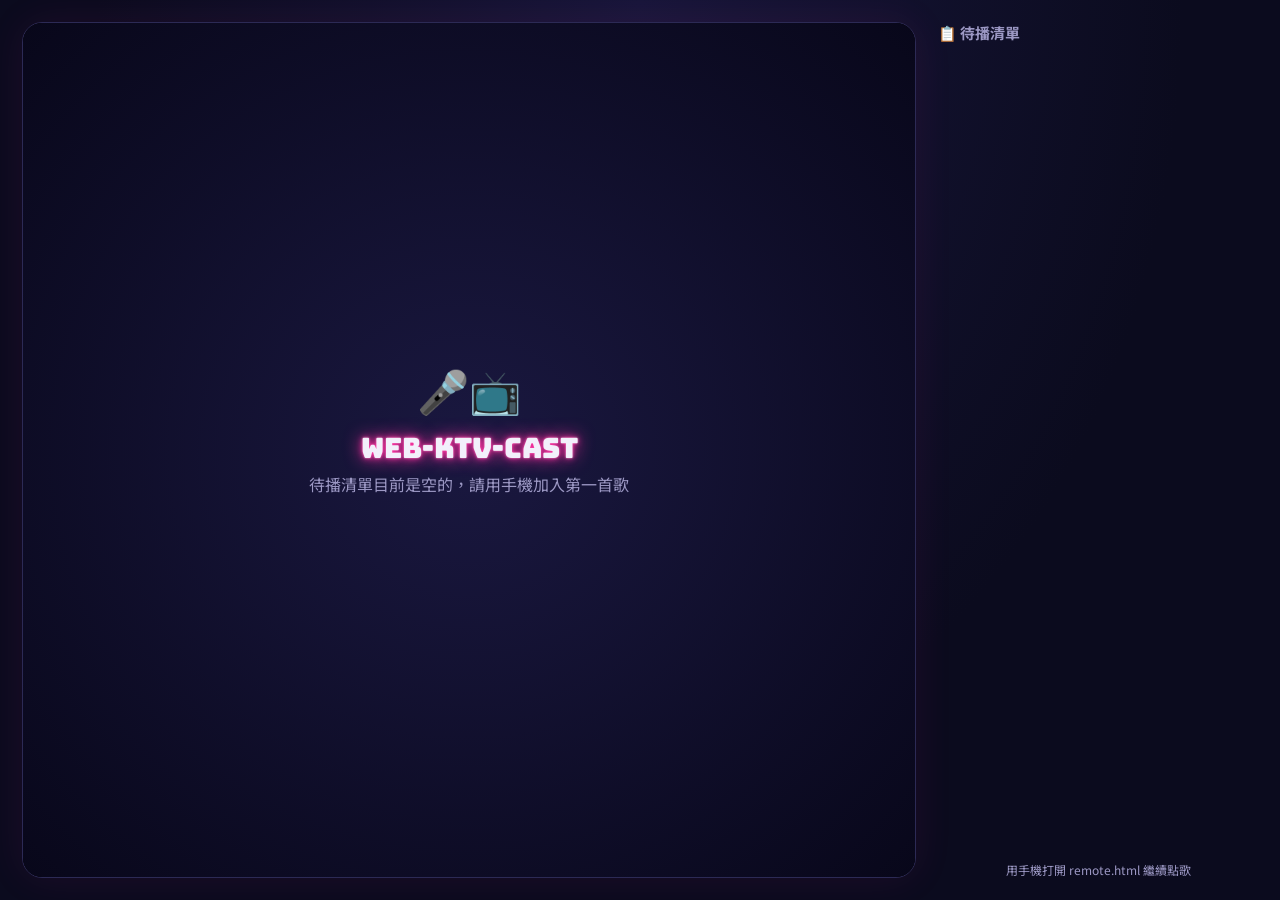
==== tv.html @ 78664da6 "Add files via upload V1" ====
<!DOCTYPE html>
<html lang="zh-Hant">
<head>
<meta charset="UTF-8" />
<meta name="viewport" content="width=device-width, initial-scale=1.0" />
<title>播放端｜Web-KTV-Cast</title>
<link rel="stylesheet" href="style.css" />
<style>
  html,body{ height:100%; overflow:hidden; }
  .stage{ display:flex; height:100vh; padding: 22px; gap:22px; }
  .player-col{ flex: 1; display:flex; flex-direction:column; min-width:0; }
  .player-box{
    flex:1; background:#000; border-radius:20px; overflow:hidden; position:relative;
    border: 1px solid var(--line);
    box-shadow: 0 0 40px rgba(255,47,160,0.08);
  }
  #yt-player, .ext-frame{ width:100%; height:100%; border:0; }
  .idle-screen{
    position:absolute; inset:0; display:flex; flex-direction:column; align-items:center; justify-content:center;
    background: radial-gradient(ellipse at center, #1a1840 0%, #08071a 100%);
    text-align:center; padding: 20px;
  }
  .idle-screen .logo{ font-size: 42px; margin-bottom:10px; }
  .idle-screen p{ color: var(--text-dim); margin-top:6px; }
  .now-bar{
    margin-top:16px; display:flex; align-items:center; gap:14px;
    background: var(--bg-card); border:1px solid var(--line); border-radius:16px; padding: 14px 18px;
  }
  .now-bar .thumb{ width:64px; height:64px; border-radius:10px; object-fit:cover; background:#000; flex-shrink:0; }
  .now-bar .meta{ flex:1; min-width:0; }
  .now-bar .meta .t{ font-size: 22px; font-weight:900; white-space:nowrap; overflow:hidden; text-overflow:ellipsis; }
  .now-bar .meta .a{ font-size: 15px; color: var(--text-dim); }
  .now-bar .eq{ height:22px; }
  .now-bar .eq span{ width:5px; }

  .side-col{ width: 320px; flex-shrink:0; display:flex; flex-direction:column; }
  .side-col h2{ font-size:15px; color: var(--text-dim); margin: 0 0 10px; font-weight:700; }
  .side-list{ flex:1; overflow-y:auto; padding-right:4px; }
  .qr-hint{ margin-top:14px; text-align:center; font-size:12px; color:var(--text-dim); }
</style>
</head>
<body>
<div class="stage">
  <div class="player-col">
    <div class="player-box" id="player-box">
      <div class="idle-screen" id="idle-screen">
        <div class="logo">🎤📺</div>
        <div class="neon-title" style="font-size:28px;">Web-KTV-Cast</div>
        <p>待播清單目前是空的，請用手機加入第一首歌</p>
        <div class="eq" style="margin-top:14px;"><span></span><span></span><span></span><span></span></div>
      </div>
      <div id="yt-player" style="display:none;"></div>
      <iframe class="ext-frame" id="ext-frame" style="display:none;"></iframe>
    </div>

    <div class="now-bar" id="now-bar" style="display:none;">
      <img class="thumb" id="now-thumb" src="" />
      <div class="meta">
        <div class="t" id="now-title">—</div>
        <div class="a" id="now-artist">—</div>
      </div>
      <div class="eq"><span></span><span></span><span></span><span></span></div>
    </div>
  </div>

  <div class="side-col">
    <h2>📋 待播清單</h2>
    <div class="side-list" id="side-list"></div>
    <div class="qr-hint">用手機打開 remote.html 繼續點歌</div>
  </div>
</div>

<script src="https://www.gstatic.com/firebasejs/9.23.0/firebase-app-compat.js"></script>
<script src="https://www.gstatic.com/firebasejs/9.23.0/firebase-database-compat.js"></script>
<script src="config.js"></script>
<script src="common.js"></script>
<script src="https://www.youtube.com/iframe_api"></script>
<script>
let currentQueue = [];
let currentState = {};
let ytPlayer = null;
let ytReady = false;
let currentLoadedVideoId = null;
let currentLoadedExtUrl = null;

// ---------- YouTube IFrame API ----------
function onYouTubeIframeAPIReady() {
  ytPlayer = new YT.Player('yt-player', {
    height: '100%', width: '100%',
    playerVars: { autoplay: 1, rel: 0, playsinline: 1 },
    events: {
      onReady: () => { ytReady = true; render(); },
      onStateChange: onPlayerStateChange
    }
  });
}

function onPlayerStateChange(e) {
  if (e.data === YT.PlayerState.ENDED) {
    WKTV.playNext();
  }
}

function escapeHtml(str) {
  const div = document.createElement('div');
  div.textContent = str || '';
  return div.innerHTML;
}

function render() {
  const idle = document.getElementById('idle-screen');
  const ytBox = document.getElementById('yt-player');
  const extFrame = document.getElementById('ext-frame');
  const nowBar = document.getElementById('now-bar');

  const song = currentQueue.find(s => s.id === currentState.currentId);

  if (!song) {
    idle.style.display = 'flex';
    ytBox.style.display = 'none';
    extFrame.style.display = 'none';
    nowBar.style.display = 'none';
    currentLoadedVideoId = null;
    currentLoadedExtUrl = null;
    return;
  }

  idle.style.display = 'none';
  nowBar.style.display = 'flex';
  document.getElementById('now-thumb').src = song.thumb || '';
  document.getElementById('now-title').textContent = song.title;
  document.getElementById('now-artist').textContent = song.artist || '未知';

  if (song.type === 'youtube' && ytReady) {
    ytBox.style.display = 'block';
    extFrame.style.display = 'none';
    if (currentLoadedVideoId !== song.videoId) {
      ytPlayer.loadVideoById(song.videoId);
      currentLoadedVideoId = song.videoId;
      currentLoadedExtUrl = null;
    }
    if (currentState.isPlaying) ytPlayer.playVideo(); else ytPlayer.pauseVideo();
  } else if (song.type === 'external') {
    ytBox.style.display = 'none';
    extFrame.style.display = 'block';
    if (currentLoadedExtUrl !== song.url) {
      extFrame.src = song.url;
      currentLoadedExtUrl = song.url;
      currentLoadedVideoId = null;
    }
  }
}

function renderSideList() {
  const el = document.getElementById('side-list');
  if (!currentQueue.length) {
    el.innerHTML = '<div class="empty-state">尚無排隊歌曲</div>';
    return;
  }
  el.innerHTML = '';
  currentQueue.forEach((song) => {
    const isNow = song.id === currentState.currentId;
    const div = document.createElement('div');
    div.className = 'queue-item' + (isNow ? ' now' : '');
    div.innerHTML = `
      <img class="thumb" src="${song.thumb || ''}" onerror="this.style.visibility='hidden'" />
      <div class="meta">
        <div class="title">${isNow ? '🎙️ ' : ''}${escapeHtml(song.title)}</div>
        <div class="artist">${escapeHtml(song.artist || '未知')}</div>
      </div>
    `;
    el.appendChild(div);
  });
}

WKTV.onQueueChange((list) => { currentQueue = list; render(); renderSideList(); });
WKTV.onStateChange((state) => { currentState = state; render(); renderSideList(); });
</script>
</body>
</html>
---- style.css ----
@import url('https://fonts.googleapis.com/css2?family=Bungee&family=Noto+Sans+TC:wght@400;500;700;900&display=swap');

:root{
  --bg: #0b0b1e;
  --bg-card: #15142c;
  --bg-card-2: #1e1c3d;
  --magenta: #ff2fa0;
  --cyan: #22e5ff;
  --gold: #ffd166;
  --text: #f2f0fb;
  --text-dim: #9c98c4;
  --line: #2c2a55;
  --radius: 16px;
}

*{ box-sizing: border-box; }

html,body{
  margin:0; padding:0;
  background: radial-gradient(ellipse at top, #17163a 0%, var(--bg) 60%);
  color: var(--text);
  font-family: 'Noto Sans TC', sans-serif;
  min-height:100vh;
  -webkit-tap-highlight-color: transparent;
}

.display{
  font-family: 'Bungee', 'Noto Sans TC', sans-serif;
  letter-spacing: 0.5px;
}

a{ color: var(--cyan); }

.neon-title{
  font-family: 'Bungee', sans-serif;
  color: var(--text);
  text-shadow:
    0 0 6px var(--magenta),
    0 0 18px var(--magenta),
    0 0 2px #fff;
}

.eq{
  display:inline-flex;
  align-items:flex-end;
  gap:3px;
  height:16px;
  vertical-align:middle;
}
.eq span{
  width:3px;
  background: var(--cyan);
  border-radius: 2px;
  animation: eq 0.9s ease-in-out infinite;
}
.eq span:nth-child(1){ animation-delay: 0s; }
.eq span:nth-child(2){ animation-delay: 0.2s; }
.eq span:nth-child(3){ animation-delay: 0.4s; }
.eq span:nth-child(4){ animation-delay: 0.1s; }
@keyframes eq{
  0%,100%{ height: 4px; }
  50%{ height: 16px; }
}

.card{
  background: var(--bg-card);
  border: 1px solid var(--line);
  border-radius: var(--radius);
  padding: 16px;
}

.btn{
  display:inline-flex; align-items:center; justify-content:center; gap:8px;
  border:none; border-radius: 999px;
  padding: 12px 20px;
  font-family:'Noto Sans TC', sans-serif;
  font-weight:700;
  font-size: 15px;
  cursor:pointer;
  color: var(--bg);
  background: linear-gradient(135deg, var(--cyan), #6ee7ff);
  box-shadow: 0 4px 16px rgba(34,229,255,0.25);
  transition: transform 0.12s ease, box-shadow 0.12s ease;
}
.btn:active{ transform: scale(0.96); }
.btn.magenta{ background: linear-gradient(135deg, var(--magenta), #ff7ac2); box-shadow: 0 4px 16px rgba(255,47,160,0.3); }
.btn.ghost{ background: transparent; color: var(--text); border: 1px solid var(--line); box-shadow:none; }
.btn.gold{ background: linear-gradient(135deg, var(--gold), #ffe29a); box-shadow: 0 4px 16px rgba(255,209,102,0.25); }
.btn:disabled{ opacity:0.35; cursor:not-allowed; }
.btn.icon{ width:52px; height:52px; padding:0; border-radius:50%; font-size:20px; }

input[type=text], textarea{
  width:100%;
  background: var(--bg-card-2);
  border: 1px solid var(--line);
  border-radius: 12px;
  padding: 12px 14px;
  color: var(--text);
  font-size: 15px;
  font-family: inherit;
}
input[type=text]:focus, textarea:focus{
  outline: 2px solid var(--cyan);
  outline-offset: 1px;
}

.tag{
  display:inline-block;
  font-size: 11px;
  font-weight:700;
  padding: 3px 9px;
  border-radius: 999px;
  color: var(--bg);
}
.tag.yt{ background: #ff5c5c; }
.tag.ext{ background: var(--gold); }

.queue-item{
  display:flex; align-items:center; gap:12px;
  padding: 10px;
  border-radius: 12px;
  border: 1px solid var(--line);
  background: var(--bg-card-2);
  margin-bottom: 8px;
}
.queue-item.now{
  border-color: var(--magenta);
  box-shadow: 0 0 0 1px var(--magenta), 0 0 16px rgba(255,47,160,0.25);
}
.queue-item .thumb{
  width:56px; height:40px; border-radius:8px; object-fit:cover;
  background: #000; flex-shrink:0;
}
.queue-item .meta{ flex:1; min-width:0; }
.queue-item .meta .title{ font-weight:700; font-size:14px; white-space:nowrap; overflow:hidden; text-overflow:ellipsis; }
.queue-item .meta .artist{ font-size:12px; color: var(--text-dim); white-space:nowrap; overflow:hidden; text-overflow:ellipsis; }
.queue-item .actions{ display:flex; gap:6px; flex-shrink:0; }
.queue-item .actions button{
  border:none; background: var(--bg-card); color: var(--text-dim);
  width:30px; height:30px; border-radius:8px; cursor:pointer; font-size:14px;
}
.queue-item .actions button:hover{ color: var(--text); }

.tabbar{
  display:flex; gap:8px;
  background: var(--bg-card);
  border-radius: 999px;
  padding: 4px;
  border: 1px solid var(--line);
}
.tabbar button{
  flex:1;
  border:none; background:transparent; color: var(--text-dim);
  padding: 10px 8px; border-radius: 999px; font-weight:700; font-size:13px; cursor:pointer;
  font-family: inherit;
}
.tabbar button.active{
  background: linear-gradient(135deg, var(--magenta), #a742ff);
  color: white;
}

.empty-state{
  text-align:center; color: var(--text-dim); padding: 32px 12px; font-size: 14px;
}

::-webkit-scrollbar{ width:6px; height:6px; }
::-webkit-scrollbar-thumb{ background: var(--line); border-radius:3px; }
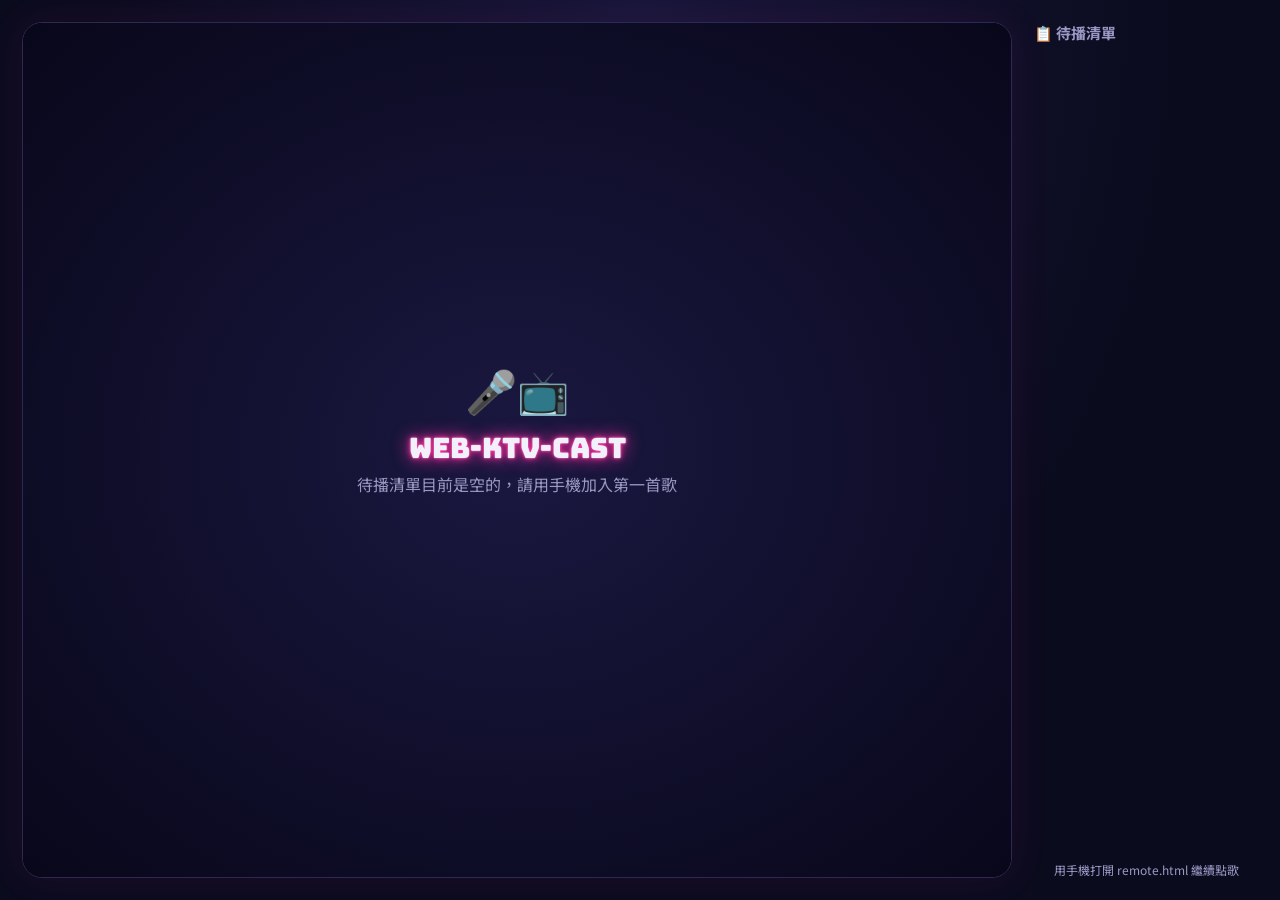
==== commit 95665c59: "Add files via upload V5" ====
--- a/tv.html
+++ b/tv.html
@@ -15,6 +15,20 @@
     box-shadow: 0 0 40px rgba(255,47,160,0.08);
   }
   #yt-player, .ext-frame{ width:100%; height:100%; border:0; }
+  .unmute-overlay{
+    position:absolute; left:50%; bottom:24px; transform: translateX(-50%);
+    z-index: 5;
+    display:flex; align-items:center; gap:10px;
+    background: rgba(255,47,160,0.95);
+    color:#fff; font-weight:900; font-size:18px;
+    padding: 14px 26px; border-radius: 999px; border:none; cursor:pointer;
+    box-shadow: 0 6px 24px rgba(255,47,160,0.4);
+    animation: unmute-pulse 1.4s ease-in-out infinite;
+  }
+  @keyframes unmute-pulse{
+    0%,100%{ transform: translateX(-50%) scale(1); }
+    50%{ transform: translateX(-50%) scale(1.05); }
+  }
   .idle-screen{
     position:absolute; inset:0; display:flex; flex-direction:column; align-items:center; justify-content:center;
     background: radial-gradient(ellipse at center, #1a1840 0%, #08071a 100%);
@@ -33,10 +47,13 @@
   .now-bar .eq{ height:22px; }
   .now-bar .eq span{ width:5px; }
 
-  .side-col{ width: 320px; flex-shrink:0; display:flex; flex-direction:column; }
+  .side-col{ width: 224px; flex-shrink:0; display:flex; flex-direction:column; }
   .side-col h2{ font-size:15px; color: var(--text-dim); margin: 0 0 10px; font-weight:700; }
   .side-list{ flex:1; overflow-y:auto; padding-right:4px; }
   .qr-hint{ margin-top:14px; text-align:center; font-size:12px; color:var(--text-dim); }
+  .side-list .queue-item .thumb{ width:44px; height:32px; }
+  .side-list .queue-item .meta .title{ font-size:13px; }
+  .side-list .queue-item .meta .artist{ font-size:11px; }
 </style>
 </head>
 <body>
@@ -50,6 +67,7 @@
         <div class="eq" style="margin-top:14px;"><span></span><span></span><span></span><span></span></div>
       </div>
       <div id="yt-player" style="display:none;"></div>
+      <button class="unmute-overlay" id="unmute-btn" style="display:none;">🔊 點我開啟聲音</button>
       <iframe class="ext-frame" id="ext-frame" style="display:none;"></iframe>
     </div>
 
@@ -82,12 +100,14 @@
 let ytReady = false;
 let currentLoadedVideoId = null;
 let currentLoadedExtUrl = null;
+let lastRestartToken = null;
+let audioUnlocked = false; // 使用者是否已按過「開啟聲音」
 
 // ---------- YouTube IFrame API ----------
 function onYouTubeIframeAPIReady() {
   ytPlayer = new YT.Player('yt-player', {
     height: '100%', width: '100%',
-    playerVars: { autoplay: 1, rel: 0, playsinline: 1 },
+    playerVars: { autoplay: 1, mute: 1, rel: 0, playsinline: 1 },
     events: {
       onReady: () => { ytReady = true; render(); },
       onStateChange: onPlayerStateChange
@@ -95,6 +115,14 @@
   });
 }
 
+document.getElementById('unmute-btn').addEventListener('click', () => {
+  if (!ytPlayer) return;
+  ytPlayer.unMute();
+  ytPlayer.playVideo();
+  audioUnlocked = true;
+  document.getElementById('unmute-btn').style.display = 'none';
+});
+
 function onPlayerStateChange(e) {
   if (e.data === YT.PlayerState.ENDED) {
     WKTV.playNext();
@@ -112,6 +140,7 @@
   const ytBox = document.getElementById('yt-player');
   const extFrame = document.getElementById('ext-frame');
   const nowBar = document.getElementById('now-bar');
+  const unmuteBtn = document.getElementById('unmute-btn');
 
   const song = currentQueue.find(s => s.id === currentState.currentId);
 
@@ -120,6 +149,7 @@
     ytBox.style.display = 'none';
     extFrame.style.display = 'none';
     nowBar.style.display = 'none';
+    unmuteBtn.style.display = 'none';
     currentLoadedVideoId = null;
     currentLoadedExtUrl = null;
     return;
@@ -134,15 +164,25 @@
   if (song.type === 'youtube' && ytReady) {
     ytBox.style.display = 'block';
     extFrame.style.display = 'none';
-    if (currentLoadedVideoId !== song.videoId) {
+    const isSameVideo = currentLoadedVideoId === song.videoId;
+    if (!isSameVideo) {
+      // 影片一律先靜音載入，靜音的自動播放在所有瀏覽器都被允許，
+      // 確保「第一首歌自動開始播放」，聲音則靠下方按鈕一次性解鎖。
+      if (!audioUnlocked) ytPlayer.mute();
       ytPlayer.loadVideoById(song.videoId);
       currentLoadedVideoId = song.videoId;
       currentLoadedExtUrl = null;
+    } else if (lastRestartToken !== null && currentState.restartToken !== lastRestartToken) {
+      ytPlayer.seekTo(0, true);
+      ytPlayer.playVideo();
     }
+    lastRestartToken = currentState.restartToken;
     if (currentState.isPlaying) ytPlayer.playVideo(); else ytPlayer.pauseVideo();
+    unmuteBtn.style.display = audioUnlocked ? 'none' : 'flex';
   } else if (song.type === 'external') {
     ytBox.style.display = 'none';
     extFrame.style.display = 'block';
+    unmuteBtn.style.display = 'none';
     if (currentLoadedExtUrl !== song.url) {
       extFrame.src = song.url;
       currentLoadedExtUrl = song.url;
@@ -160,12 +200,13 @@
   el.innerHTML = '';
   currentQueue.forEach((song) => {
     const isNow = song.id === currentState.currentId;
+    const isPlayed = song.status === 'played' && !isNow;
     const div = document.createElement('div');
-    div.className = 'queue-item' + (isNow ? ' now' : '');
+    div.className = 'queue-item' + (isNow ? ' now' : '') + (isPlayed ? ' played' : '');
     div.innerHTML = `
       <img class="thumb" src="${song.thumb || ''}" onerror="this.style.visibility='hidden'" />
       <div class="meta">
-        <div class="title">${isNow ? '🎙️ ' : ''}${escapeHtml(song.title)}</div>
+        <div class="title">${isNow ? '🎙️ ' : (isPlayed ? '✅ ' : '')}${escapeHtml(song.title)}</div>
         <div class="artist">${escapeHtml(song.artist || '未知')}</div>
       </div>
     `;
--- a/style.css
+++ b/style.css
@@ -127,6 +127,10 @@
   border-color: var(--magenta);
   box-shadow: 0 0 0 1px var(--magenta), 0 0 16px rgba(255,47,160,0.25);
 }
+.queue-item.played{
+  opacity: 0.55;
+}
+.queue-item.played .title{ color: var(--text-dim); }
 .queue-item .thumb{
   width:56px; height:40px; border-radius:8px; object-fit:cover;
   background: #000; flex-shrink:0;
